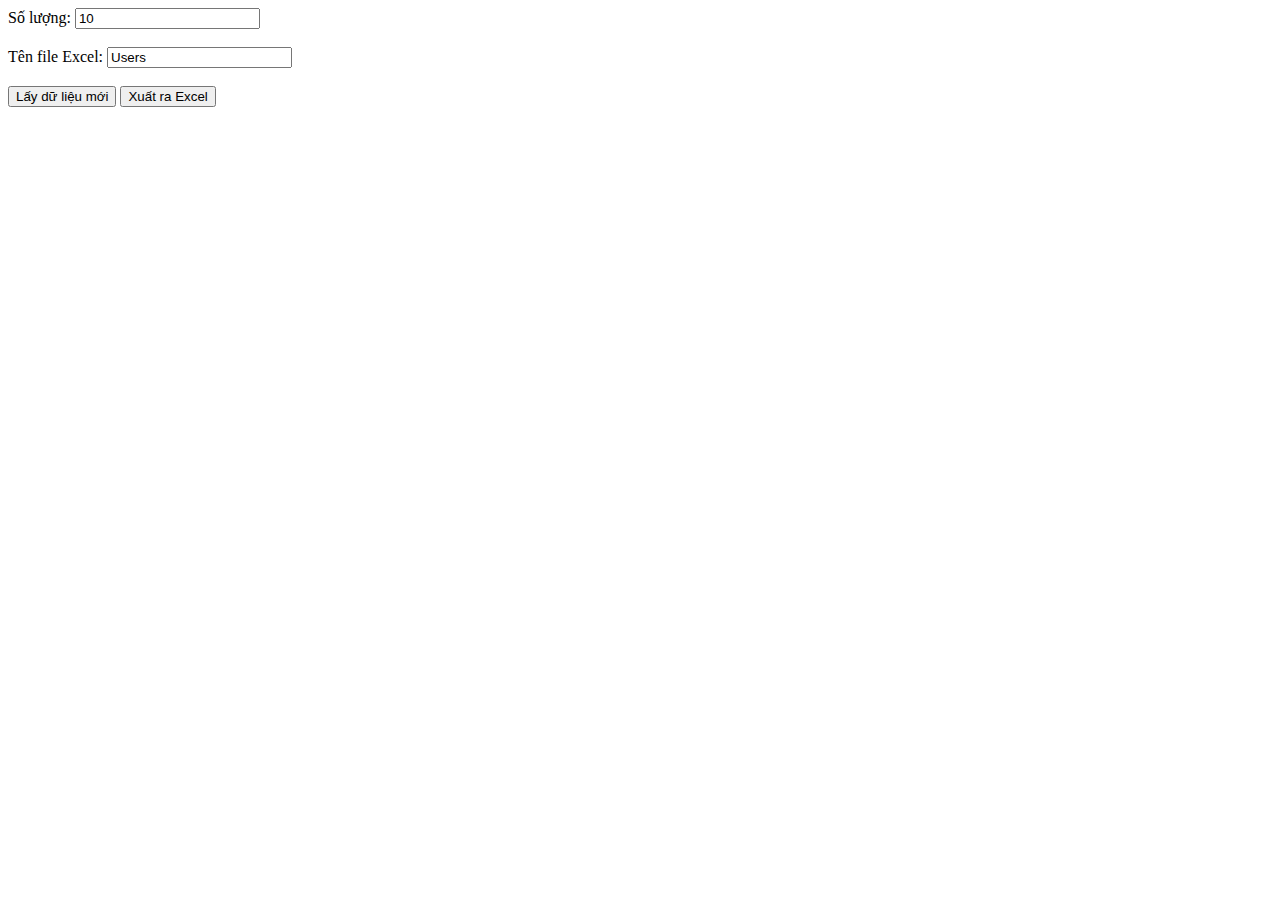
==== export excel/index.html @ 29147c9e "add files" ====
<!DOCTYPE html>
<html lang="en">
	<head>
		<meta charset="UTF-8" />
		<meta http-equiv="X-UA-Compatible" content="IE=edge" />
		<meta name="viewport" content="width=device-width, initial-scale=1.0" />
		<title>Export to Excel</title>
		<script src="https://ajax.googleapis.com/ajax/libs/jquery/3.5.1/jquery.min.js"></script>
		<script lang="javascript" src="dist/xlsx.full.min.js"></script>
		<script src="excel.js"></script>
		<link rel="stylesheet" href="style.css">
	</head>
	<body>
		<label for="quantity">Số lượng:</label>
		<input type="number" id="quantity" name="quantity" min="1" value="10"><br><br>
	
		<label for="filename">Tên file Excel:</label>
		<input type="text" id="filename" name="filename" value="Users"><br><br>
	
		<button onclick="getData()">Lấy dữ liệu mới</button>
		<button onclick="exportToExcel()">Xuất ra Excel</button><br><br>
	
		<table id="data">
			<tbody></tbody>
		</table>
	</body>
	
</html>
---- export excel/style.css ----
table {
    border-collapse: collapse;
}
table,
td,
th {
    padding: 3px;
    border: 1px solid black;
}
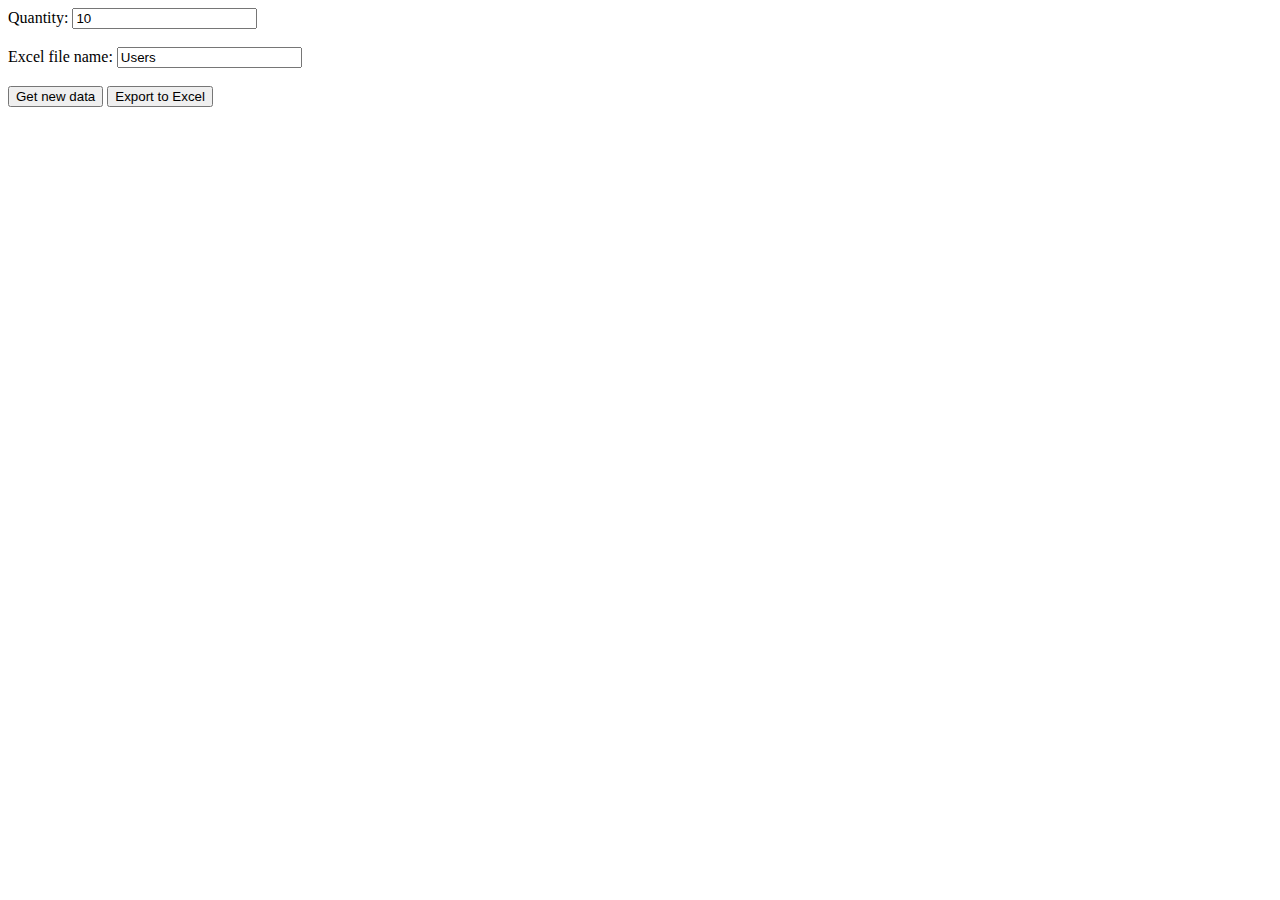
==== commit 6cab3fe9: "update" ====
--- a/export excel/index.html
+++ b/export excel/index.html
@@ -11,14 +11,14 @@
 		<link rel="stylesheet" href="style.css">
 	</head>
 	<body>
-		<label for="quantity">Số lượng:</label>
+		<label for="quantity">Quantity:</label>
 		<input type="number" id="quantity" name="quantity" min="1" value="10"><br><br>
 	
-		<label for="filename">Tên file Excel:</label>
+		<label for="filename">Excel file name:</label>
 		<input type="text" id="filename" name="filename" value="Users"><br><br>
 	
-		<button onclick="getData()">Lấy dữ liệu mới</button>
-		<button onclick="exportToExcel()">Xuất ra Excel</button><br><br>
+		<button onclick="getData()">Get new data</button>
+		<button onclick="exportToExcel()">Export to Excel</button><br><br>
 	
 		<table id="data">
 			<tbody></tbody>
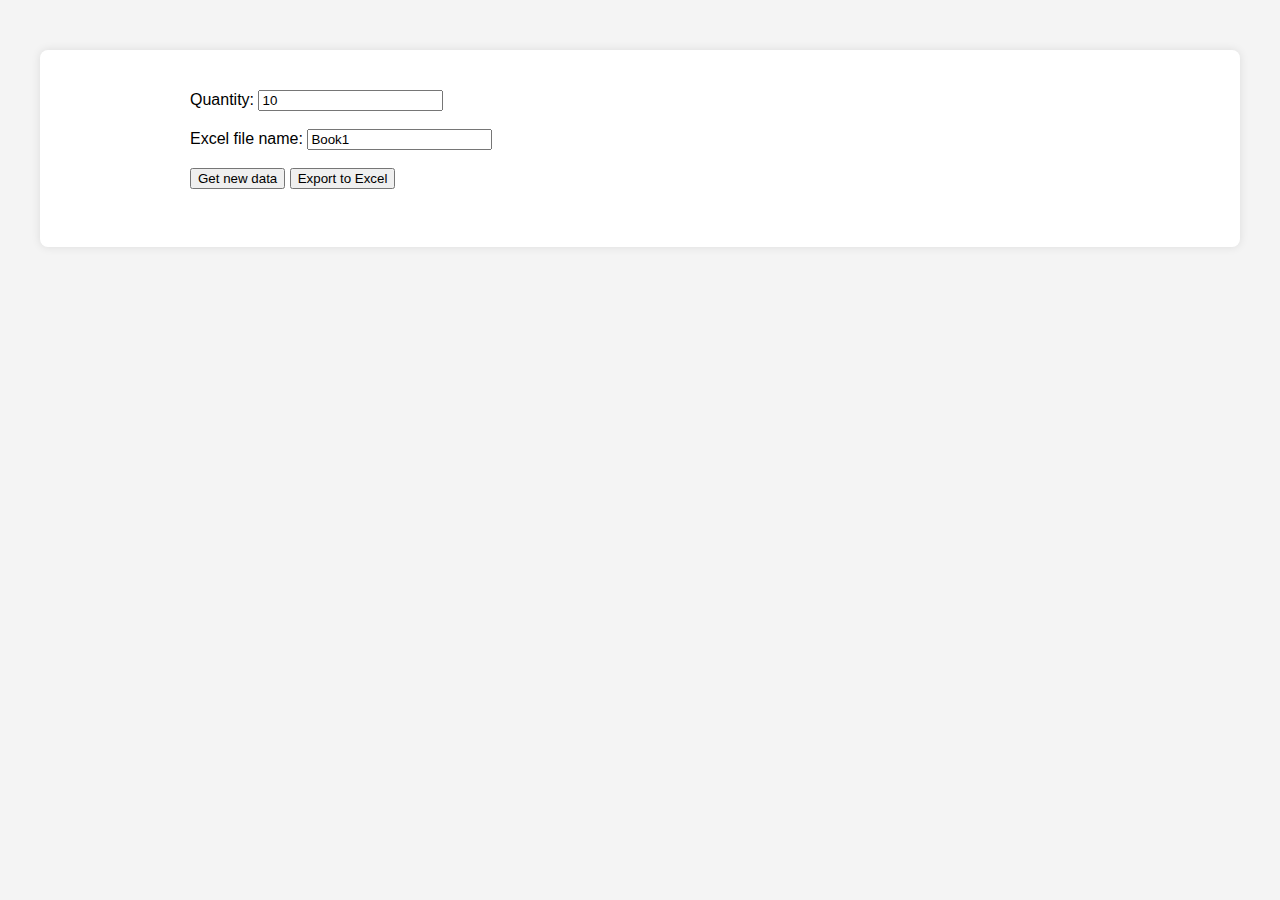
==== commit b140476c: "update" ====
--- a/export excel/index.html
+++ b/export excel/index.html
@@ -1,28 +1,35 @@
 <!DOCTYPE html>
 <html lang="en">
-	<head>
-		<meta charset="UTF-8" />
-		<meta http-equiv="X-UA-Compatible" content="IE=edge" />
-		<meta name="viewport" content="width=device-width, initial-scale=1.0" />
-		<title>Export to Excel</title>
-		<script src="https://ajax.googleapis.com/ajax/libs/jquery/3.5.1/jquery.min.js"></script>
-		<script lang="javascript" src="dist/xlsx.full.min.js"></script>
-		<script src="excel.js"></script>
-		<link rel="stylesheet" href="style.css">
-	</head>
-	<body>
+
+<head>
+	<meta charset="UTF-8" />
+	<meta http-equiv="X-UA-Compatible" content="IE=edge" />
+	<meta name="viewport" content="width=device-width, initial-scale=1.0" />
+	<title>Export to Excel</title>
+
+
+	<link rel="stylesheet" href="style.css">
+</head>
+
+<body>
+	<div class="container">
 		<label for="quantity">Quantity:</label>
 		<input type="number" id="quantity" name="quantity" min="1" value="10"><br><br>
-	
+
 		<label for="filename">Excel file name:</label>
-		<input type="text" id="filename" name="filename" value="Users"><br><br>
-	
+		<input type="text" id="filename" name="filename" value="Book1"><br><br>
+
 		<button onclick="getData()">Get new data</button>
 		<button onclick="exportToExcel()">Export to Excel</button><br><br>
-	
+
 		<table id="data">
 			<tbody></tbody>
 		</table>
-	</body>
-	
-</html>
+	</div>
+	<script src="excel.js"></script>
+	<script src="https://ajax.googleapis.com/ajax/libs/jquery/3.5.1/jquery.min.js"></script>
+	<script lang="javascript" src="xlsx.full.min.js"></script>
+</body>
+
+
+</html>--- a/export excel/style.css
+++ b/export excel/style.css
@@ -1,9 +1,23 @@
 table {
     border-collapse: collapse;
 }
-table,
-td,
-th {
+
+table,td,th {
     padding: 3px;
     border: 1px solid black;
+}
+body {
+    font-family: Arial, sans-serif;
+    background-color: #f4f4f4;
+    margin: 0;
+    padding: 0;
+}
+
+.container {
+    max-width: 900px;
+    margin: 50px auto;
+    padding: 40px 150px;
+    background-color: #fff;
+    border-radius: 8px;
+    box-shadow: 0 0 10px rgba(0, 0, 0, 0.1);
 }